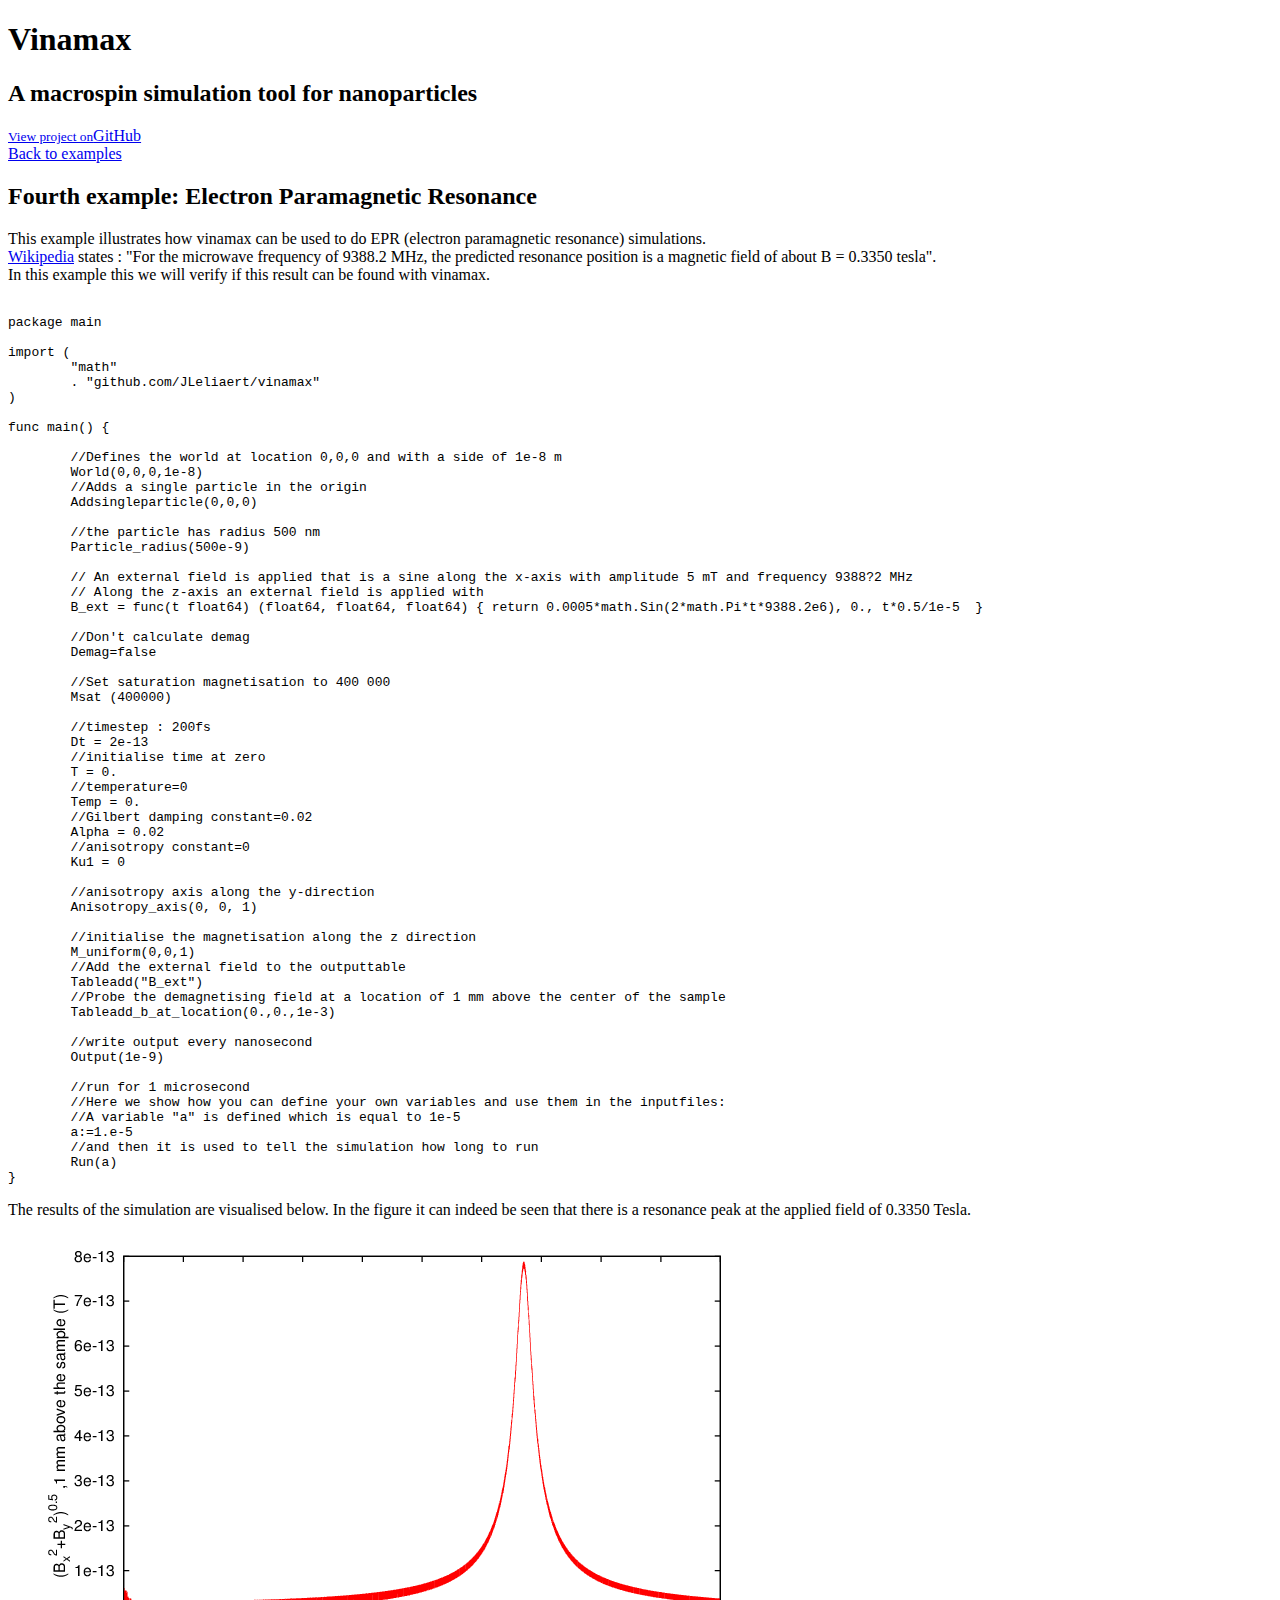
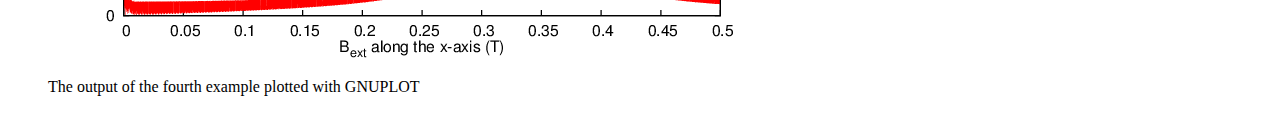
==== example4.html @ ce3d8b1b "worked on website" ====
<!DOCTYPE html>
<html>
  <head>
    <meta charset='utf-8'>
    <meta http-equiv="X-UA-Compatible" content="chrome=1">
    <meta name="viewport" content="width=device-width, initial-scale=1, maximum-scale=1">
    <link href='https://fonts.googleapis.com/css?family=Architects+Daughter' rel='stylesheet' type='text/css'>
    <link rel="stylesheet" type="text/css" href="stylesheets/stylesheet.css" media="screen" />
    <link rel="stylesheet" type="text/css" href="stylesheets/pygment_trac.css" media="screen" />
    <link rel="stylesheet" type="text/css" href="stylesheets/print.css" media="print" />

    <!--[if lt IE 9]>
    <script src="//html5shiv.googlecode.com/svn/trunk/html5.js"></script>
    <![endif]-->

    <title>Vinamax by JLeliaert</title>
  </head>

  <body>
    <header>
      <div class="inner">
        <h1>Vinamax</h1>
        <h2>A macrospin simulation tool for nanoparticles</h2>
        <a href="https://github.com/JLeliaert/vinamax" class="button"><small>View project on</small>GitHub</a>
      </div>
    </header>

    <div id="content-wrapper">
      <div class="inner clearfix">
        <section id="main-content">


<a href="http://jleliaert.github.io/vinamax/examples.html">Back to examples</a>
<h2>
<a name="fourth example" class="anchor" href="#fourth-example"><span class="octicon octicon-link"></span></a>Fourth example: Electron Paramagnetic Resonance</h2>
<p>

This example illustrates how vinamax can be used to do EPR (electron paramagnetic resonance) simulations.<br>
<a href="http://en.wikipedia.org/wiki/Electron_paramagnetic_resonance">Wikipedia</a> states : "For the microwave frequency of 9388.2 MHz, the predicted resonance position is a magnetic field of about B = 0.3350 tesla".<br>
In this example this we will verify if this result can be found with vinamax.

<pre><code>
package main

import (
        "math"
        . "github.com/JLeliaert/vinamax"
)

func main() {

        //Defines the world at location 0,0,0 and with a side of 1e-8 m
        World(0,0,0,1e-8)
        //Adds a single particle in the origin
        Addsingleparticle(0,0,0)

        //the particle has radius 500 nm
        Particle_radius(500e-9)

        // An external field is applied that is a sine along the x-axis with amplitude 5 mT and frequency 9388?2 MHz
        // Along the z-axis an external field is applied with
        B_ext = func(t float64) (float64, float64, float64) { return 0.0005*math.Sin(2*math.Pi*t*9388.2e6), 0., t*0.5/1e-5  }

        //Don't calculate demag
        Demag=false

        //Set saturation magnetisation to 400 000
        Msat (400000)

        //timestep : 200fs
        Dt = 2e-13
        //initialise time at zero
        T = 0.
        //temperature=0
        Temp = 0.
  	//Gilbert damping constant=0.02
        Alpha = 0.02
        //anisotropy constant=0
        Ku1 = 0

        //anisotropy axis along the y-direction
        Anisotropy_axis(0, 0, 1)

        //initialise the magnetisation along the z direction
        M_uniform(0,0,1)
        //Add the external field to the outputtable
        Tableadd("B_ext")
        //Probe the demagnetising field at a location of 1 mm above the center of the sample
        Tableadd_b_at_location(0.,0.,1e-3)

        //write output every nanosecond
        Output(1e-9)

        //run for 1 microsecond
        //Here we show how you can define your own variables and use them in the inputfiles:
        //A variable "a" is defined which is equal to 1e-5
        a:=1.e-5
        //and then it is used to tell the simulation how long to run
        Run(a)
}
</code></pre>
<p>

The results of the simulation are visualised below. In the figure it can indeed be seen that there is a resonance peak at the applied field of 0.3350 Tesla.
</p>

<figure style="float:left">
        <img src="examples/example4/example4.png"/>
	        <figcaption> <p>The output of the fourth example plotted with GNUPLOT </p></figcaption>
		</figure>

  
  </body>
</html>
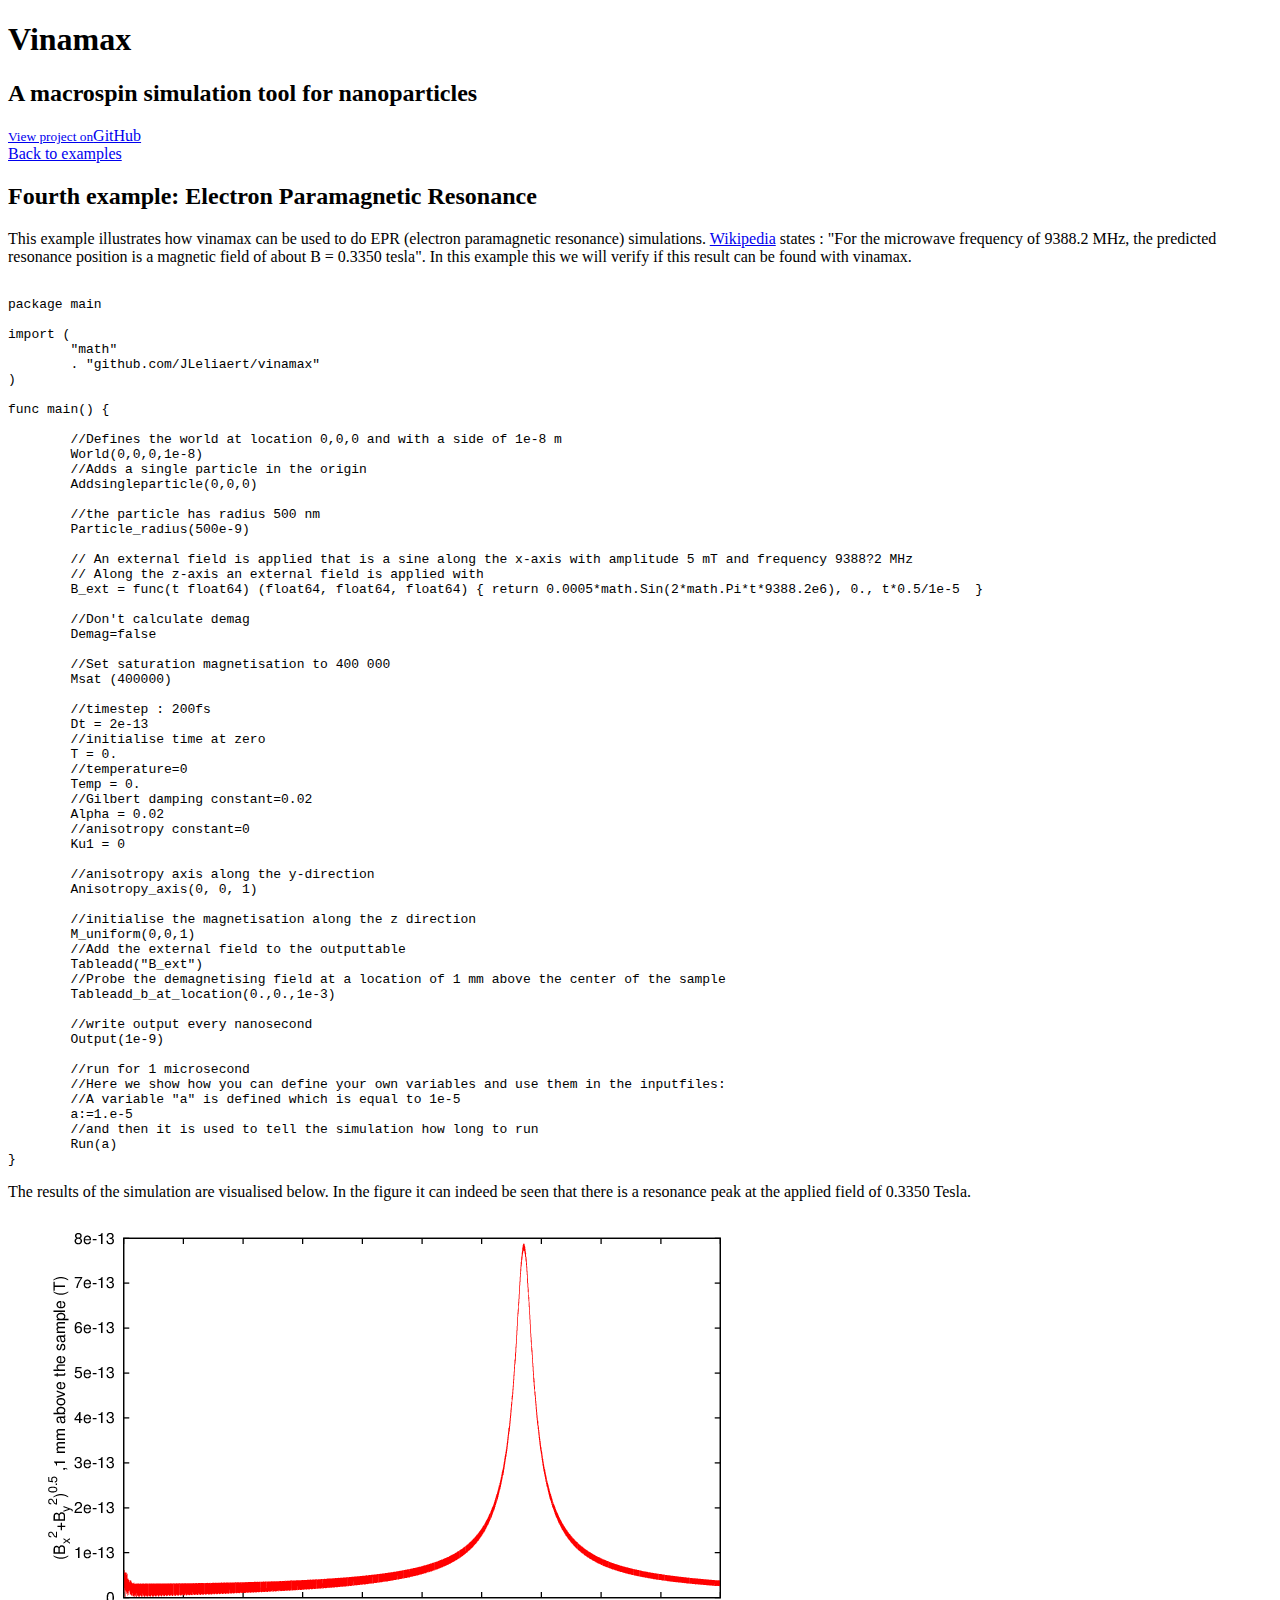
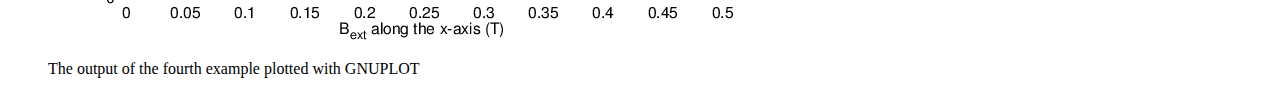
==== commit 4967fab9: "worked on website" ====
--- a/example4.html
+++ b/example4.html
@@ -35,9 +35,9 @@
 <a name="fourth example" class="anchor" href="#fourth-example"><span class="octicon octicon-link"></span></a>Fourth example: Electron Paramagnetic Resonance</h2>
 <p>
 
-This example illustrates how vinamax can be used to do EPR (electron paramagnetic resonance) simulations.<br>
-<a href="http://en.wikipedia.org/wiki/Electron_paramagnetic_resonance">Wikipedia</a> states : "For the microwave frequency of 9388.2 MHz, the predicted resonance position is a magnetic field of about B = 0.3350 tesla".<br>
-In this example this we will verify if this result can be found with vinamax.
+This example illustrates how vinamax can be used to do EPR (electron paramagnetic resonance) simulations.
+<a href="http://en.wikipedia.org/wiki/Electron_paramagnetic_resonance">Wikipedia</a> states : "For the microwave frequency of 9388.2 MHz, the predicted resonance position is a magnetic field of about B = 0.3350 tesla".
+In this example this we will verify if this result can be found with vinamax.<br>
 
 <pre><code>
 package main
